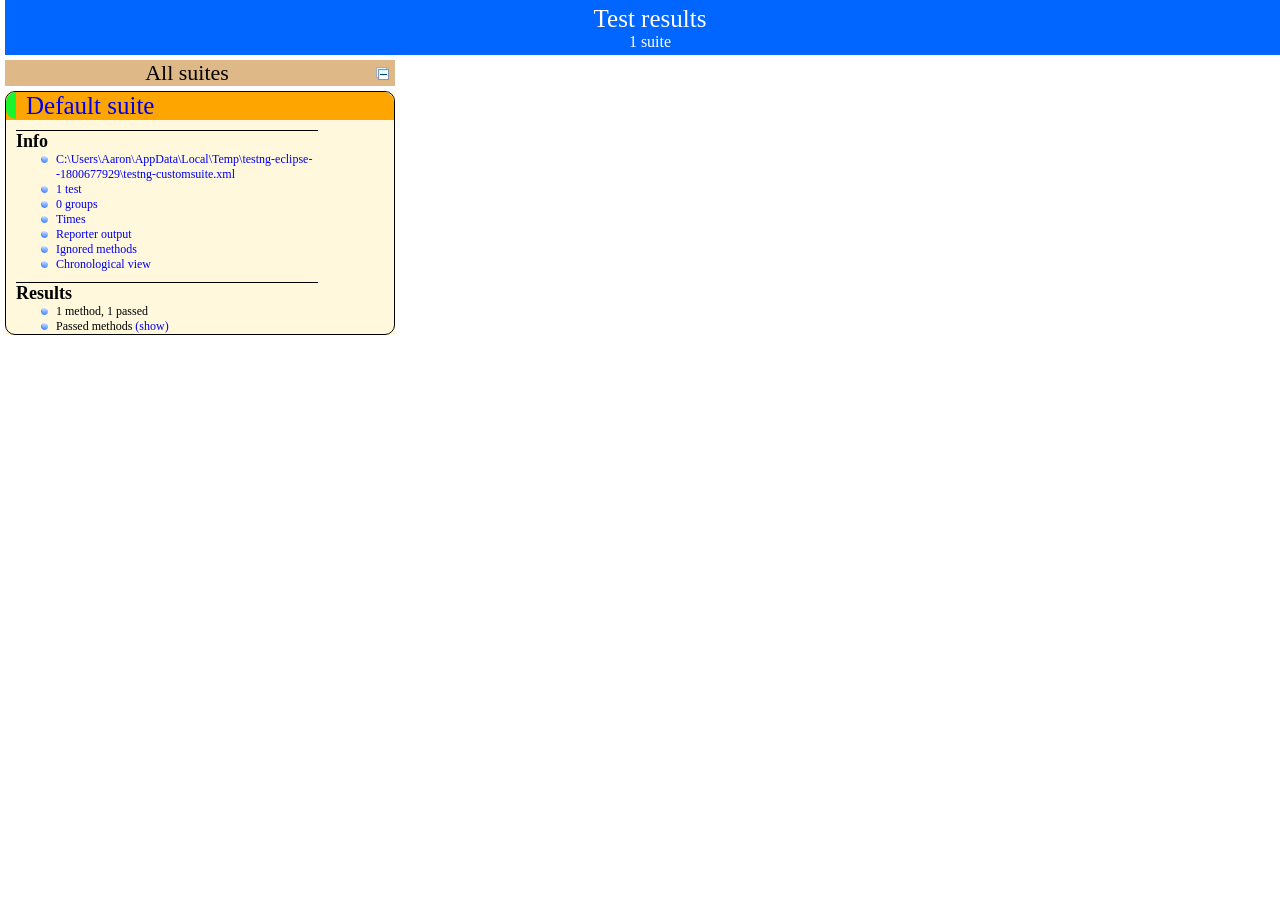
==== Source/PuntoDeVenta/test-output/index.html @ 364fc3bc "Primera version del proyecto, test, log4j" ====
<!DOCTYPE html>

<html>
  <head>
  <title>TestNG reports</title>

    <link type="text/css" href="testng-reports.css" rel="stylesheet" />  
    <script type="text/javascript" src="jquery-1.7.1.min.js"></script>
    <script type="text/javascript" src="testng-reports.js"></script>
    <script type="text/javascript" src="https://www.google.com/jsapi"></script>
    <script type='text/javascript'>
      google.load('visualization', '1', {packages:['table']});
      google.setOnLoadCallback(drawTable);
      var suiteTableInitFunctions = new Array();
      var suiteTableData = new Array();
    </script>
    <!--
      <script type="text/javascript" src="jquery-ui/js/jquery-ui-1.8.16.custom.min.js"></script>
     -->
  </head>

  <body>
    <div class="top-banner-root">
      <span class="top-banner-title-font">Test results</span>
      <br/>
      <span class="top-banner-font-1">1 suite</span>
    </div> <!-- top-banner-root -->
    <div class="navigator-root">
      <div class="navigator-suite-header">
        <span>All suites</span>
        <a href="#" class="collapse-all-link" title="Collapse/expand all the suites">
          <img class="collapse-all-icon" src="collapseall.gif">
          </img> <!-- collapse-all-icon -->
        </a> <!-- collapse-all-link -->
      </div> <!-- navigator-suite-header -->
      <div class="suite">
        <div class="rounded-window">
          <div class="suite-header light-rounded-window-top">
            <a href="#" class="navigator-link" panel-name="suite-Default_suite">
              <span class="suite-name border-passed">Default suite</span>
            </a> <!-- navigator-link -->
          </div> <!-- suite-header light-rounded-window-top -->
          <div class="navigator-suite-content">
            <div class="suite-section-title">
              <span>Info</span>
            </div> <!-- suite-section-title -->
            <div class="suite-section-content">
              <ul>
                <li>
                  <a href="#" class="navigator-link " panel-name="test-xml-Default_suite">
                    <span>C:\Users\Aaron\AppData\Local\Temp\testng-eclipse--1800677929\testng-customsuite.xml</span>
                  </a> <!-- navigator-link  -->
                </li>
                <li>
                  <a href="#" class="navigator-link " panel-name="testlist-Default_suite">
                    <span class="test-stats">1 test</span>
                  </a> <!-- navigator-link  -->
                </li>
                <li>
                  <a href="#" class="navigator-link " panel-name="group-Default_suite">
                    <span>0 groups</span>
                  </a> <!-- navigator-link  -->
                </li>
                <li>
                  <a href="#" class="navigator-link " panel-name="times-Default_suite">
                    <span>Times</span>
                  </a> <!-- navigator-link  -->
                </li>
                <li>
                  <a href="#" class="navigator-link " panel-name="reporter-Default_suite">
                    <span>Reporter output</span>
                  </a> <!-- navigator-link  -->
                </li>
                <li>
                  <a href="#" class="navigator-link " panel-name="ignored-methods-Default_suite">
                    <span>Ignored methods</span>
                  </a> <!-- navigator-link  -->
                </li>
                <li>
                  <a href="#" class="navigator-link " panel-name="chronological-Default_suite">
                    <span>Chronological view</span>
                  </a> <!-- navigator-link  -->
                </li>
              </ul>
            </div> <!-- suite-section-content -->
            <div class="result-section">
              <div class="suite-section-title">
                <span>Results</span>
              </div> <!-- suite-section-title -->
              <div class="suite-section-content">
                <ul>
                  <li>
                    <span class="method-stats">1 method,   1 passed</span>
                  </li>
                  <li>
                    <span class="method-list-title passed">Passed methods</span>
                    <span class="show-or-hide-methods passed">
                      <a href="#" panel-name="suite-Default_suite" class="hide-methods passed suite-Default_suite"> (hide)</a> <!-- hide-methods passed suite-Default_suite -->
                      <a href="#" panel-name="suite-Default_suite" class="show-methods passed suite-Default_suite"> (show)</a> <!-- show-methods passed suite-Default_suite -->
                    </span>
                    <div class="method-list-content passed suite-Default_suite">
                      <span>
                        <img width="3%" src="passed.png"/>
                        <a href="#" class="method navigator-link" panel-name="suite-Default_suite" title="com.ucr.GimnasioXyzLibraryB05027.ClienteTest" hash-for-method="buscar">buscar</a> <!-- method navigator-link -->
                      </span>
                      <br/>
                    </div> <!-- method-list-content passed suite-Default_suite -->
                  </li>
                </ul>
              </div> <!-- suite-section-content -->
            </div> <!-- result-section -->
          </div> <!-- navigator-suite-content -->
        </div> <!-- rounded-window -->
      </div> <!-- suite -->
    </div> <!-- navigator-root -->
    <div class="wrapper">
      <div class="main-panel-root">
        <div panel-name="suite-Default_suite" class="panel Default_suite">
          <div class="suite-Default_suite-class-passed">
            <div class="main-panel-header rounded-window-top">
              <img src="passed.png"/>
              <span class="class-name">com.ucr.GimnasioXyzLibraryB05027.ClienteTest</span>
            </div> <!-- main-panel-header rounded-window-top -->
            <div class="main-panel-content rounded-window-bottom">
              <div class="method">
                <div class="method-content">
                  <a name="buscar">
                  </a> <!-- buscar -->
                  <span class="method-name">buscar</span>
                </div> <!-- method-content -->
              </div> <!-- method -->
            </div> <!-- main-panel-content rounded-window-bottom -->
          </div> <!-- suite-Default_suite-class-passed -->
        </div> <!-- panel Default_suite -->
        <div panel-name="test-xml-Default_suite" class="panel">
          <div class="main-panel-header rounded-window-top">
            <span class="header-content">C:\Users\Aaron\AppData\Local\Temp\testng-eclipse--1800677929\testng-customsuite.xml</span>
          </div> <!-- main-panel-header rounded-window-top -->
          <div class="main-panel-content rounded-window-bottom">
            <pre>
&lt;?xml version=&quot;1.0&quot; encoding=&quot;UTF-8&quot;?&gt;
&lt;!DOCTYPE suite SYSTEM &quot;http://testng.org/testng-1.0.dtd&quot;&gt;
&lt;suite name=&quot;Default suite&quot;&gt;
  &lt;test verbose=&quot;2&quot; name=&quot;Default test&quot;&gt;
    &lt;classes&gt;
      &lt;class name=&quot;com.ucr.GimnasioXyzLibraryB05027.ClienteTest&quot;/&gt;
    &lt;/classes&gt;
  &lt;/test&gt; &lt;!-- Default test --&gt;
&lt;/suite&gt; &lt;!-- Default suite --&gt;
            </pre>
          </div> <!-- main-panel-content rounded-window-bottom -->
        </div> <!-- panel -->
        <div panel-name="testlist-Default_suite" class="panel">
          <div class="main-panel-header rounded-window-top">
            <span class="header-content">Tests for Default suite</span>
          </div> <!-- main-panel-header rounded-window-top -->
          <div class="main-panel-content rounded-window-bottom">
            <ul>
              <li>
                <span class="test-name">Default test (1 class)</span>
              </li>
            </ul>
          </div> <!-- main-panel-content rounded-window-bottom -->
        </div> <!-- panel -->
        <div panel-name="group-Default_suite" class="panel">
          <div class="main-panel-header rounded-window-top">
            <span class="header-content">Groups for Default suite</span>
          </div> <!-- main-panel-header rounded-window-top -->
          <div class="main-panel-content rounded-window-bottom">
          </div> <!-- main-panel-content rounded-window-bottom -->
        </div> <!-- panel -->
        <div panel-name="times-Default_suite" class="panel">
          <div class="main-panel-header rounded-window-top">
            <span class="header-content">Times for Default suite</span>
          </div> <!-- main-panel-header rounded-window-top -->
          <div class="main-panel-content rounded-window-bottom">
            <div class="times-div">
              <script type="text/javascript">
suiteTableInitFunctions.push('tableData_Default_suite');
function tableData_Default_suite() {
var data = new google.visualization.DataTable();
data.addColumn('number', 'Number');
data.addColumn('string', 'Method');
data.addColumn('string', 'Class');
data.addColumn('number', 'Time (ms)');
data.addRows(1);
data.setCell(0, 0, 0)
data.setCell(0, 1, 'buscar')
data.setCell(0, 2, 'com.ucr.GimnasioXyzLibraryB05027.ClienteTest')
data.setCell(0, 3, 11954);
window.suiteTableData['Default_suite']= { tableData: data, tableDiv: 'times-div-Default_suite'}
return data;
}
              </script>
              <span class="suite-total-time">Total running time: 11 seconds</span>
              <div id="times-div-Default_suite">
              </div> <!-- times-div-Default_suite -->
            </div> <!-- times-div -->
          </div> <!-- main-panel-content rounded-window-bottom -->
        </div> <!-- panel -->
        <div panel-name="reporter-Default_suite" class="panel">
          <div class="main-panel-header rounded-window-top">
            <span class="header-content">Reporter output for Default suite</span>
          </div> <!-- main-panel-header rounded-window-top -->
          <div class="main-panel-content rounded-window-bottom">
          </div> <!-- main-panel-content rounded-window-bottom -->
        </div> <!-- panel -->
        <div panel-name="ignored-methods-Default_suite" class="panel">
          <div class="main-panel-header rounded-window-top">
            <span class="header-content">0 ignored methods</span>
          </div> <!-- main-panel-header rounded-window-top -->
          <div class="main-panel-content rounded-window-bottom">
          </div> <!-- main-panel-content rounded-window-bottom -->
        </div> <!-- panel -->
        <div panel-name="chronological-Default_suite" class="panel">
          <div class="main-panel-header rounded-window-top">
            <span class="header-content">Methods in chronological order</span>
          </div> <!-- main-panel-header rounded-window-top -->
          <div class="main-panel-content rounded-window-bottom">
            <div class="chronological-class">
              <div class="chronological-class-name">com.ucr.GimnasioXyzLibraryB05027.ClienteTest</div> <!-- chronological-class-name -->
              <div class="test-method">
                <span class="method-name">buscar</span>
                <span class="method-start">0 ms</span>
              </div> <!-- test-method -->
          </div> <!-- main-panel-content rounded-window-bottom -->
        </div> <!-- panel -->
      </div> <!-- main-panel-root -->
    </div> <!-- wrapper -->
  </body>
</html>
---- Source/PuntoDeVenta/test-output/testng-reports.css ----
body {
    margin: 0px 0px 5px 5px;
}

ul {
    margin: 0px;
}

li {
    list-style-type: none;
}

a {
    text-decoration: none;
}

a:hover {
    text-decoration: underline;
}

.navigator-selected {
    background: #ffa500;
}

.wrapper {
    overflow: hidden;
}

.navigator-root {
    margin-top: 60px;
    float: left;
    width: 400px;
    height: 100%;
    overflow-y: auto;
}

.main-panel-root {
    margin-top: 60px;
}

.suite {
    margin: 0px 10px 10px 0px;
    background-color: #fff8dc;
}

.suite-name {
    padding-left: 10px;
    font-size: 25px;
    font-family: Times;
}

.main-panel-header {
    padding: 5px;
    background-color: #9FB4D9; //afeeee;
    font-family: monospace;
    font-size: 18px;
}

.main-panel-content {
    padding: 5px;
    margin-bottom: 10px;
    background-color: #DEE8FC; //d0ffff;
}

.rounded-window {
    border-radius: 10px;
    border-style: solid;
    border-width: 1px;
}

.rounded-window-top {
    border-top-right-radius: 10px 10px;
    border-top-left-radius: 10px 10px;
    border-style: solid;
    border-width: 1px;
    overflow: auto;
}

.light-rounded-window-top {
    border-top-right-radius: 10px 10px;
    border-top-left-radius: 10px 10px;
}

.rounded-window-bottom {
    border-style: solid;
    border-width: 0px 1px 1px 1px;
    border-bottom-right-radius: 10px 10px;
    border-bottom-left-radius: 10px 10px;
    overflow: auto;
}

.method-name {
    font-size: 12px;
    font-family: monospace;
}

.method-content {
    border-style: solid;
    border-width: 0px 0px 1px 0px;
    margin-bottom: 10;
    padding-bottom: 5px;
    width: 80%;
}

.parameters {
    font-size: 14px;
    font-family: monospace;
}

.stack-trace {
    white-space: pre;
    font-family: monospace;
    font-size: 12px;
    margin-top: 0px;
    margin-left: 20px;
}

.testng-xml {
    font-family: monospace;
}

.method-list-content {
    margin-left: 10px;
}

.navigator-suite-content {
    margin-left: 10px;
    font: 12px 'Lucida Grande';
}

.suite-section-title {
    margin-top: 10px;
    width: 80%;
    border-style: solid;
    border-width: 1px 0px 0px 0px;
    font-family: Times;
    font-size: 18px;
    font-weight: bold;
}

.suite-section-content {
    list-style-image: url(bullet_point.png);
}

.top-banner-root {
    position: fixed;
    width: 100%;
    padding: 5px;
    margin: 0px 0px 5px 0px;
    height: 45px;
    background-color: #0066ff;
    font-family: Times;
    color: #fff;
    text-align: center;
}

.top-banner-title-font {
    font-size: 25px;
}

.test-name {
    font-family: 'Lucida Grande';
    font-size: 16px;
}

.suite-icon {
    padding: 5px;
    float: right;
    height: 20;
}

.test-group {
    font: 20px 'Lucida Grande';
    margin: 5px 5px 10px 5px;
    border-width: 0px 0px 1px 0px;
    border-style: solid;
    padding: 5px;
}

.test-group-name {
    font-weight: bold;
}

.method-in-group {
    font-size: 16px;
    margin-left: 80px;
}

table.google-visualization-table-table {
    width: 100%;
}

.reporter-method-name {
    font-size: 14px;
    font-family: monospace;
}

.reporter-method-output-div {
    padding: 5px;
    margin: 0px 0px 5px 20px;
    font-size: 12px;
    font-family: monospace;
    border-width: 0px 0px 0px 1px;
    border-style: solid;
}

.ignored-class-div {
    font-size: 14px;
    font-family: monospace;
}

.ignored-methods-div {
    padding: 5px;
    margin: 0px 0px 5px 20px;
    font-size: 12px;
    font-family: monospace;
    border-width: 0px 0px 0px 1px;
    border-style: solid;
}

.border-failed {
    border-top-left-radius: 10px 10px;
    border-bottom-left-radius: 10px 10px;
    border-style: solid;
    border-width: 0px 0px 0px 10px;
    border-color: #f00;
}

.border-skipped {
    border-top-left-radius: 10px 10px;
    border-bottom-left-radius: 10px 10px;
    border-style: solid;
    border-width: 0px 0px 0px 10px;
    border-color: #edc600;
}

.border-passed {
    border-top-left-radius: 10px 10px;
    border-bottom-left-radius: 10px 10px;
    border-style: solid;
    border-width: 0px 0px 0px 10px;
    border-color: #19f52d;
}

.times-div {
    text-align: center;
    padding: 5px;
}

.suite-total-time {
    font: 16px 'Lucida Grande';
}

.configuration-suite {
    margin-left: 20px;
}

.configuration-test {
    margin-left: 40px;
}

.configuration-class {
    margin-left: 60px;
}

.configuration-method {
    margin-left: 80px;
}

.test-method {
    margin-left: 100px;
}

.chronological-class {
    background-color: #0ccff;
    border-style: solid;
    border-width: 0px 0px 1px 1px;
}

.method-start {
    float: right;
}

.chronological-class-name {
    padding: 0px 0px 0px 5px;
    color: #008;
}

.after, .before, .test-method {
    font-family: monospace;
    font-size: 14px;
}

.navigator-suite-header {
    font-size: 22px;
    margin: 0px 10px 5px 0px;
    background-color: #deb887;
    text-align: center;
}

.collapse-all-icon {
    padding: 5px;
    float: right;
}
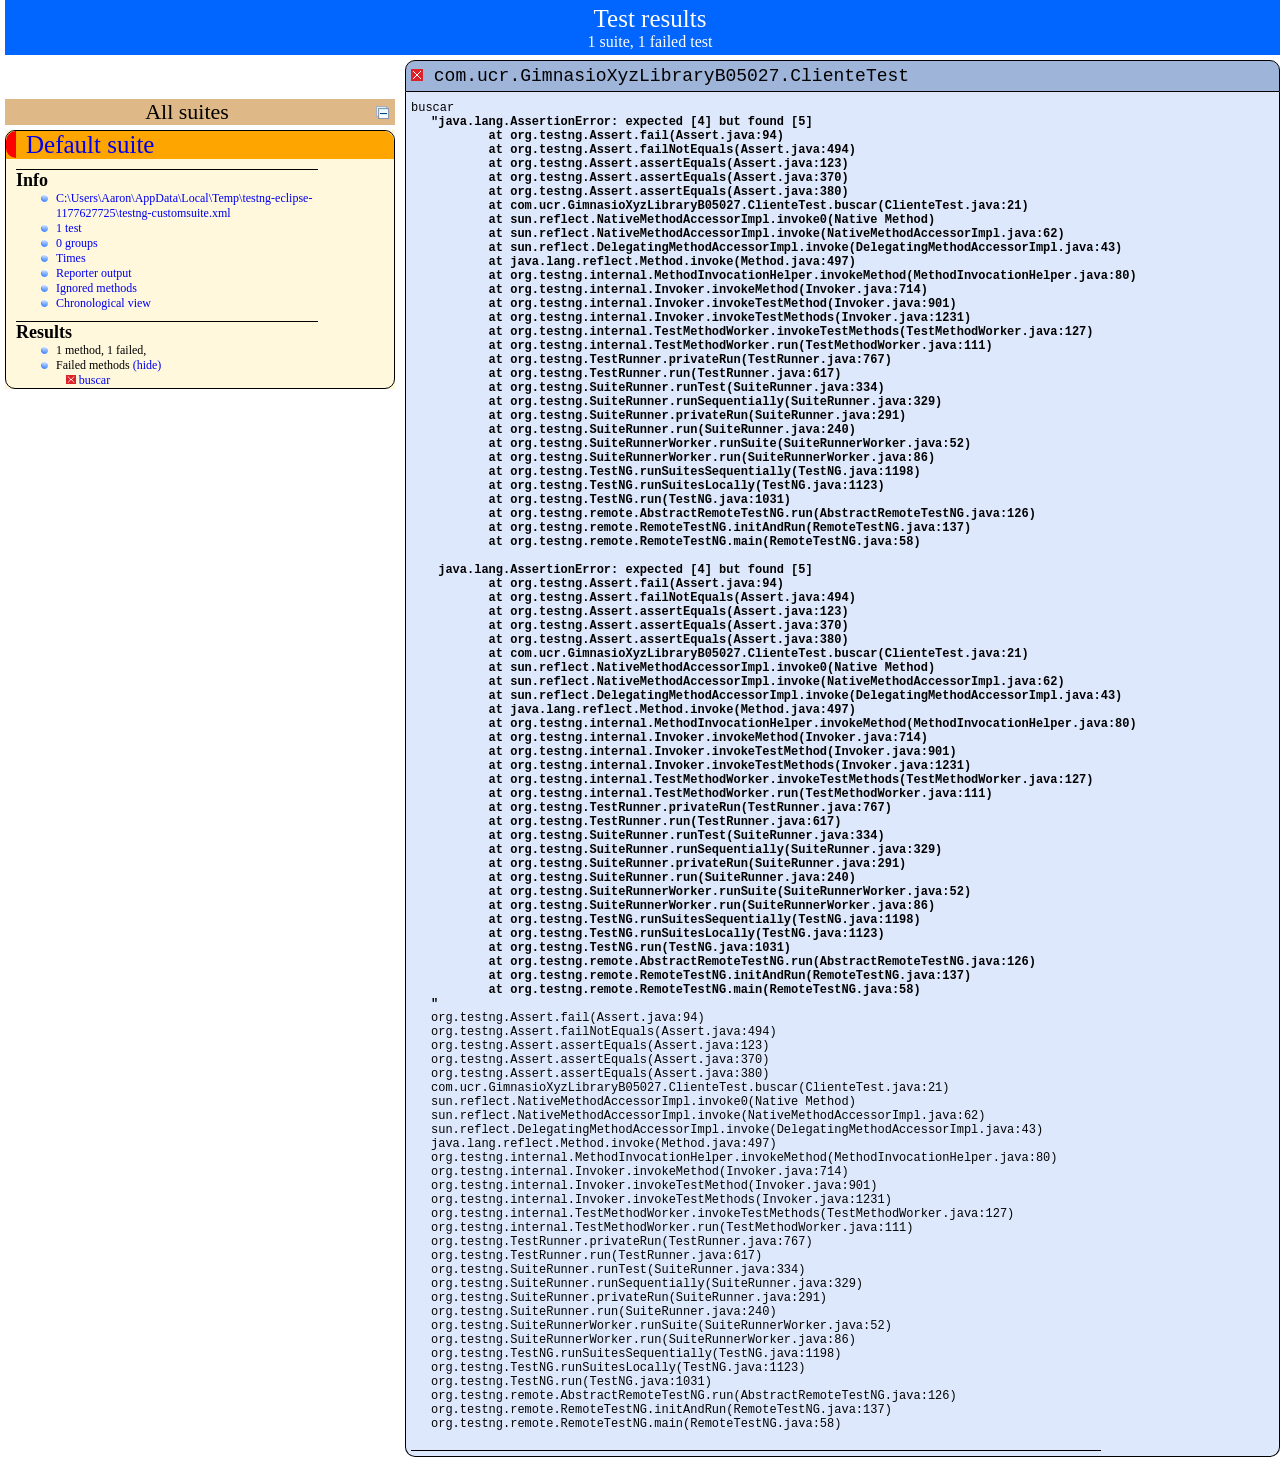
==== commit 14bc1969: "modal" ====
--- a/Source/PuntoDeVenta/test-output/index.html
+++ b/Source/PuntoDeVenta/test-output/index.html
@@ -23,7 +23,7 @@
     <div class="top-banner-root">
       <span class="top-banner-title-font">Test results</span>
       <br/>
-      <span class="top-banner-font-1">1 suite</span>
+      <span class="top-banner-font-1">1 suite, 1 failed test</span>
     </div> <!-- top-banner-root -->
     <div class="navigator-root">
       <div class="navigator-suite-header">
@@ -37,7 +37,7 @@
         <div class="rounded-window">
           <div class="suite-header light-rounded-window-top">
             <a href="#" class="navigator-link" panel-name="suite-Default_suite">
-              <span class="suite-name border-passed">Default suite</span>
+              <span class="suite-name border-failed">Default suite</span>
             </a> <!-- navigator-link -->
           </div> <!-- suite-header light-rounded-window-top -->
           <div class="navigator-suite-content">
@@ -48,7 +48,7 @@
               <ul>
                 <li>
                   <a href="#" class="navigator-link " panel-name="test-xml-Default_suite">
-                    <span>C:\Users\Aaron\AppData\Local\Temp\testng-eclipse--1800677929\testng-customsuite.xml</span>
+                    <span>C:\Users\Aaron\AppData\Local\Temp\testng-eclipse-1177627725\testng-customsuite.xml</span>
                   </a> <!-- navigator-link  -->
                 </li>
                 <li>
@@ -90,21 +90,21 @@
               <div class="suite-section-content">
                 <ul>
                   <li>
-                    <span class="method-stats">1 method,   1 passed</span>
+                    <span class="method-stats">1 method, 1 failed,   </span>
                   </li>
                   <li>
-                    <span class="method-list-title passed">Passed methods</span>
-                    <span class="show-or-hide-methods passed">
-                      <a href="#" panel-name="suite-Default_suite" class="hide-methods passed suite-Default_suite"> (hide)</a> <!-- hide-methods passed suite-Default_suite -->
-                      <a href="#" panel-name="suite-Default_suite" class="show-methods passed suite-Default_suite"> (show)</a> <!-- show-methods passed suite-Default_suite -->
+                    <span class="method-list-title failed">Failed methods</span>
+                    <span class="show-or-hide-methods failed">
+                      <a href="#" panel-name="suite-Default_suite" class="hide-methods failed suite-Default_suite"> (hide)</a> <!-- hide-methods failed suite-Default_suite -->
+                      <a href="#" panel-name="suite-Default_suite" class="show-methods failed suite-Default_suite"> (show)</a> <!-- show-methods failed suite-Default_suite -->
                     </span>
-                    <div class="method-list-content passed suite-Default_suite">
+                    <div class="method-list-content failed suite-Default_suite">
                       <span>
-                        <img width="3%" src="passed.png"/>
+                        <img width="3%" src="failed.png"/>
                         <a href="#" class="method navigator-link" panel-name="suite-Default_suite" title="com.ucr.GimnasioXyzLibraryB05027.ClienteTest" hash-for-method="buscar">buscar</a> <!-- method navigator-link -->
                       </span>
                       <br/>
-                    </div> <!-- method-list-content passed suite-Default_suite -->
+                    </div> <!-- method-list-content failed suite-Default_suite -->
                   </li>
                 </ul>
               </div> <!-- suite-section-content -->
@@ -116,9 +116,9 @@
     <div class="wrapper">
       <div class="main-panel-root">
         <div panel-name="suite-Default_suite" class="panel Default_suite">
-          <div class="suite-Default_suite-class-passed">
+          <div class="suite-Default_suite-class-failed">
             <div class="main-panel-header rounded-window-top">
-              <img src="passed.png"/>
+              <img src="failed.png"/>
               <span class="class-name">com.ucr.GimnasioXyzLibraryB05027.ClienteTest</span>
             </div> <!-- main-panel-header rounded-window-top -->
             <div class="main-panel-content rounded-window-bottom">
@@ -127,14 +127,78 @@
                   <a name="buscar">
                   </a> <!-- buscar -->
                   <span class="method-name">buscar</span>
+                  <div class="stack-trace"><b>"java.lang.AssertionError: expected [4] but found [5]
+	at org.testng.Assert.fail(Assert.java:94)
+	at org.testng.Assert.failNotEquals(Assert.java:494)
+	at org.testng.Assert.assertEquals(Assert.java:123)
+	at org.testng.Assert.assertEquals(Assert.java:370)
+	at org.testng.Assert.assertEquals(Assert.java:380)
+	at com.ucr.GimnasioXyzLibraryB05027.ClienteTest.buscar(ClienteTest.java:21)
+	at sun.reflect.NativeMethodAccessorImpl.invoke0(Native Method)
+	at sun.reflect.NativeMethodAccessorImpl.invoke(NativeMethodAccessorImpl.java:62)
+	at sun.reflect.DelegatingMethodAccessorImpl.invoke(DelegatingMethodAccessorImpl.java:43)
+	at java.lang.reflect.Method.invoke(Method.java:497)
+	at org.testng.internal.MethodInvocationHelper.invokeMethod(MethodInvocationHelper.java:80)
+	at org.testng.internal.Invoker.invokeMethod(Invoker.java:714)
+	at org.testng.internal.Invoker.invokeTestMethod(Invoker.java:901)
+	at org.testng.internal.Invoker.invokeTestMethods(Invoker.java:1231)
+	at org.testng.internal.TestMethodWorker.invokeTestMethods(TestMethodWorker.java:127)
+	at org.testng.internal.TestMethodWorker.run(TestMethodWorker.java:111)
+	at org.testng.TestRunner.privateRun(TestRunner.java:767)
+	at org.testng.TestRunner.run(TestRunner.java:617)
+	at org.testng.SuiteRunner.runTest(SuiteRunner.java:334)
+	at org.testng.SuiteRunner.runSequentially(SuiteRunner.java:329)
+	at org.testng.SuiteRunner.privateRun(SuiteRunner.java:291)
+	at org.testng.SuiteRunner.run(SuiteRunner.java:240)
+	at org.testng.SuiteRunnerWorker.runSuite(SuiteRunnerWorker.java:52)
+	at org.testng.SuiteRunnerWorker.run(SuiteRunnerWorker.java:86)
+	at org.testng.TestNG.runSuitesSequentially(TestNG.java:1198)
+	at org.testng.TestNG.runSuitesLocally(TestNG.java:1123)
+	at org.testng.TestNG.run(TestNG.java:1031)
+	at org.testng.remote.AbstractRemoteTestNG.run(AbstractRemoteTestNG.java:126)
+	at org.testng.remote.RemoteTestNG.initAndRun(RemoteTestNG.java:137)
+	at org.testng.remote.RemoteTestNG.main(RemoteTestNG.java:58)
+<br/> java.lang.AssertionError: expected [4] but found [5]
+	at org.testng.Assert.fail(Assert.java:94)
+	at org.testng.Assert.failNotEquals(Assert.java:494)
+	at org.testng.Assert.assertEquals(Assert.java:123)
+	at org.testng.Assert.assertEquals(Assert.java:370)
+	at org.testng.Assert.assertEquals(Assert.java:380)
+	at com.ucr.GimnasioXyzLibraryB05027.ClienteTest.buscar(ClienteTest.java:21)
+	at sun.reflect.NativeMethodAccessorImpl.invoke0(Native Method)
+	at sun.reflect.NativeMethodAccessorImpl.invoke(NativeMethodAccessorImpl.java:62)
+	at sun.reflect.DelegatingMethodAccessorImpl.invoke(DelegatingMethodAccessorImpl.java:43)
+	at java.lang.reflect.Method.invoke(Method.java:497)
+	at org.testng.internal.MethodInvocationHelper.invokeMethod(MethodInvocationHelper.java:80)
+	at org.testng.internal.Invoker.invokeMethod(Invoker.java:714)
+	at org.testng.internal.Invoker.invokeTestMethod(Invoker.java:901)
+	at org.testng.internal.Invoker.invokeTestMethods(Invoker.java:1231)
+	at org.testng.internal.TestMethodWorker.invokeTestMethods(TestMethodWorker.java:127)
+	at org.testng.internal.TestMethodWorker.run(TestMethodWorker.java:111)
+	at org.testng.TestRunner.privateRun(TestRunner.java:767)
+	at org.testng.TestRunner.run(TestRunner.java:617)
+	at org.testng.SuiteRunner.runTest(SuiteRunner.java:334)
+	at org.testng.SuiteRunner.runSequentially(SuiteRunner.java:329)
+	at org.testng.SuiteRunner.privateRun(SuiteRunner.java:291)
+	at org.testng.SuiteRunner.run(SuiteRunner.java:240)
+	at org.testng.SuiteRunnerWorker.runSuite(SuiteRunnerWorker.java:52)
+	at org.testng.SuiteRunnerWorker.run(SuiteRunnerWorker.java:86)
+	at org.testng.TestNG.runSuitesSequentially(TestNG.java:1198)
+	at org.testng.TestNG.runSuitesLocally(TestNG.java:1123)
+	at org.testng.TestNG.run(TestNG.java:1031)
+	at org.testng.remote.AbstractRemoteTestNG.run(AbstractRemoteTestNG.java:126)
+	at org.testng.remote.RemoteTestNG.initAndRun(RemoteTestNG.java:137)
+	at org.testng.remote.RemoteTestNG.main(RemoteTestNG.java:58)
+"</b><br>org.testng.Assert.fail(Assert.java:94)<br>org.testng.Assert.failNotEquals(Assert.java:494)<br>org.testng.Assert.assertEquals(Assert.java:123)<br>org.testng.Assert.assertEquals(Assert.java:370)<br>org.testng.Assert.assertEquals(Assert.java:380)<br>com.ucr.GimnasioXyzLibraryB05027.ClienteTest.buscar(ClienteTest.java:21)<br>sun.reflect.NativeMethodAccessorImpl.invoke0(Native Method)<br>sun.reflect.NativeMethodAccessorImpl.invoke(NativeMethodAccessorImpl.java:62)<br>sun.reflect.DelegatingMethodAccessorImpl.invoke(DelegatingMethodAccessorImpl.java:43)<br>java.lang.reflect.Method.invoke(Method.java:497)<br>org.testng.internal.MethodInvocationHelper.invokeMethod(MethodInvocationHelper.java:80)<br>org.testng.internal.Invoker.invokeMethod(Invoker.java:714)<br>org.testng.internal.Invoker.invokeTestMethod(Invoker.java:901)<br>org.testng.internal.Invoker.invokeTestMethods(Invoker.java:1231)<br>org.testng.internal.TestMethodWorker.invokeTestMethods(TestMethodWorker.java:127)<br>org.testng.internal.TestMethodWorker.run(TestMethodWorker.java:111)<br>org.testng.TestRunner.privateRun(TestRunner.java:767)<br>org.testng.TestRunner.run(TestRunner.java:617)<br>org.testng.SuiteRunner.runTest(SuiteRunner.java:334)<br>org.testng.SuiteRunner.runSequentially(SuiteRunner.java:329)<br>org.testng.SuiteRunner.privateRun(SuiteRunner.java:291)<br>org.testng.SuiteRunner.run(SuiteRunner.java:240)<br>org.testng.SuiteRunnerWorker.runSuite(SuiteRunnerWorker.java:52)<br>org.testng.SuiteRunnerWorker.run(SuiteRunnerWorker.java:86)<br>org.testng.TestNG.runSuitesSequentially(TestNG.java:1198)<br>org.testng.TestNG.runSuitesLocally(TestNG.java:1123)<br>org.testng.TestNG.run(TestNG.java:1031)<br>org.testng.remote.AbstractRemoteTestNG.run(AbstractRemoteTestNG.java:126)<br>org.testng.remote.RemoteTestNG.initAndRun(RemoteTestNG.java:137)<br>org.testng.remote.RemoteTestNG.main(RemoteTestNG.java:58)<br>
+</div> <!-- stack-trace -->
                 </div> <!-- method-content -->
               </div> <!-- method -->
             </div> <!-- main-panel-content rounded-window-bottom -->
-          </div> <!-- suite-Default_suite-class-passed -->
+          </div> <!-- suite-Default_suite-class-failed -->
         </div> <!-- panel Default_suite -->
         <div panel-name="test-xml-Default_suite" class="panel">
           <div class="main-panel-header rounded-window-top">
-            <span class="header-content">C:\Users\Aaron\AppData\Local\Temp\testng-eclipse--1800677929\testng-customsuite.xml</span>
+            <span class="header-content">C:\Users\Aaron\AppData\Local\Temp\testng-eclipse-1177627725\testng-customsuite.xml</span>
           </div> <!-- main-panel-header rounded-window-top -->
           <div class="main-panel-content rounded-window-bottom">
             <pre>
@@ -187,12 +251,12 @@
 data.setCell(0, 0, 0)
 data.setCell(0, 1, 'buscar')
 data.setCell(0, 2, 'com.ucr.GimnasioXyzLibraryB05027.ClienteTest')
-data.setCell(0, 3, 11954);
+data.setCell(0, 3, 40492);
 window.suiteTableData['Default_suite']= { tableData: data, tableDiv: 'times-div-Default_suite'}
 return data;
 }
               </script>
-              <span class="suite-total-time">Total running time: 11 seconds</span>
+              <span class="suite-total-time">Total running time: 40 seconds</span>
               <div id="times-div-Default_suite">
               </div> <!-- times-div-Default_suite -->
             </div> <!-- times-div -->
@@ -220,6 +284,8 @@
             <div class="chronological-class">
               <div class="chronological-class-name">com.ucr.GimnasioXyzLibraryB05027.ClienteTest</div> <!-- chronological-class-name -->
               <div class="test-method">
+                <img src="failed.png">
+                </img>
                 <span class="method-name">buscar</span>
                 <span class="method-start">0 ms</span>
               </div> <!-- test-method -->
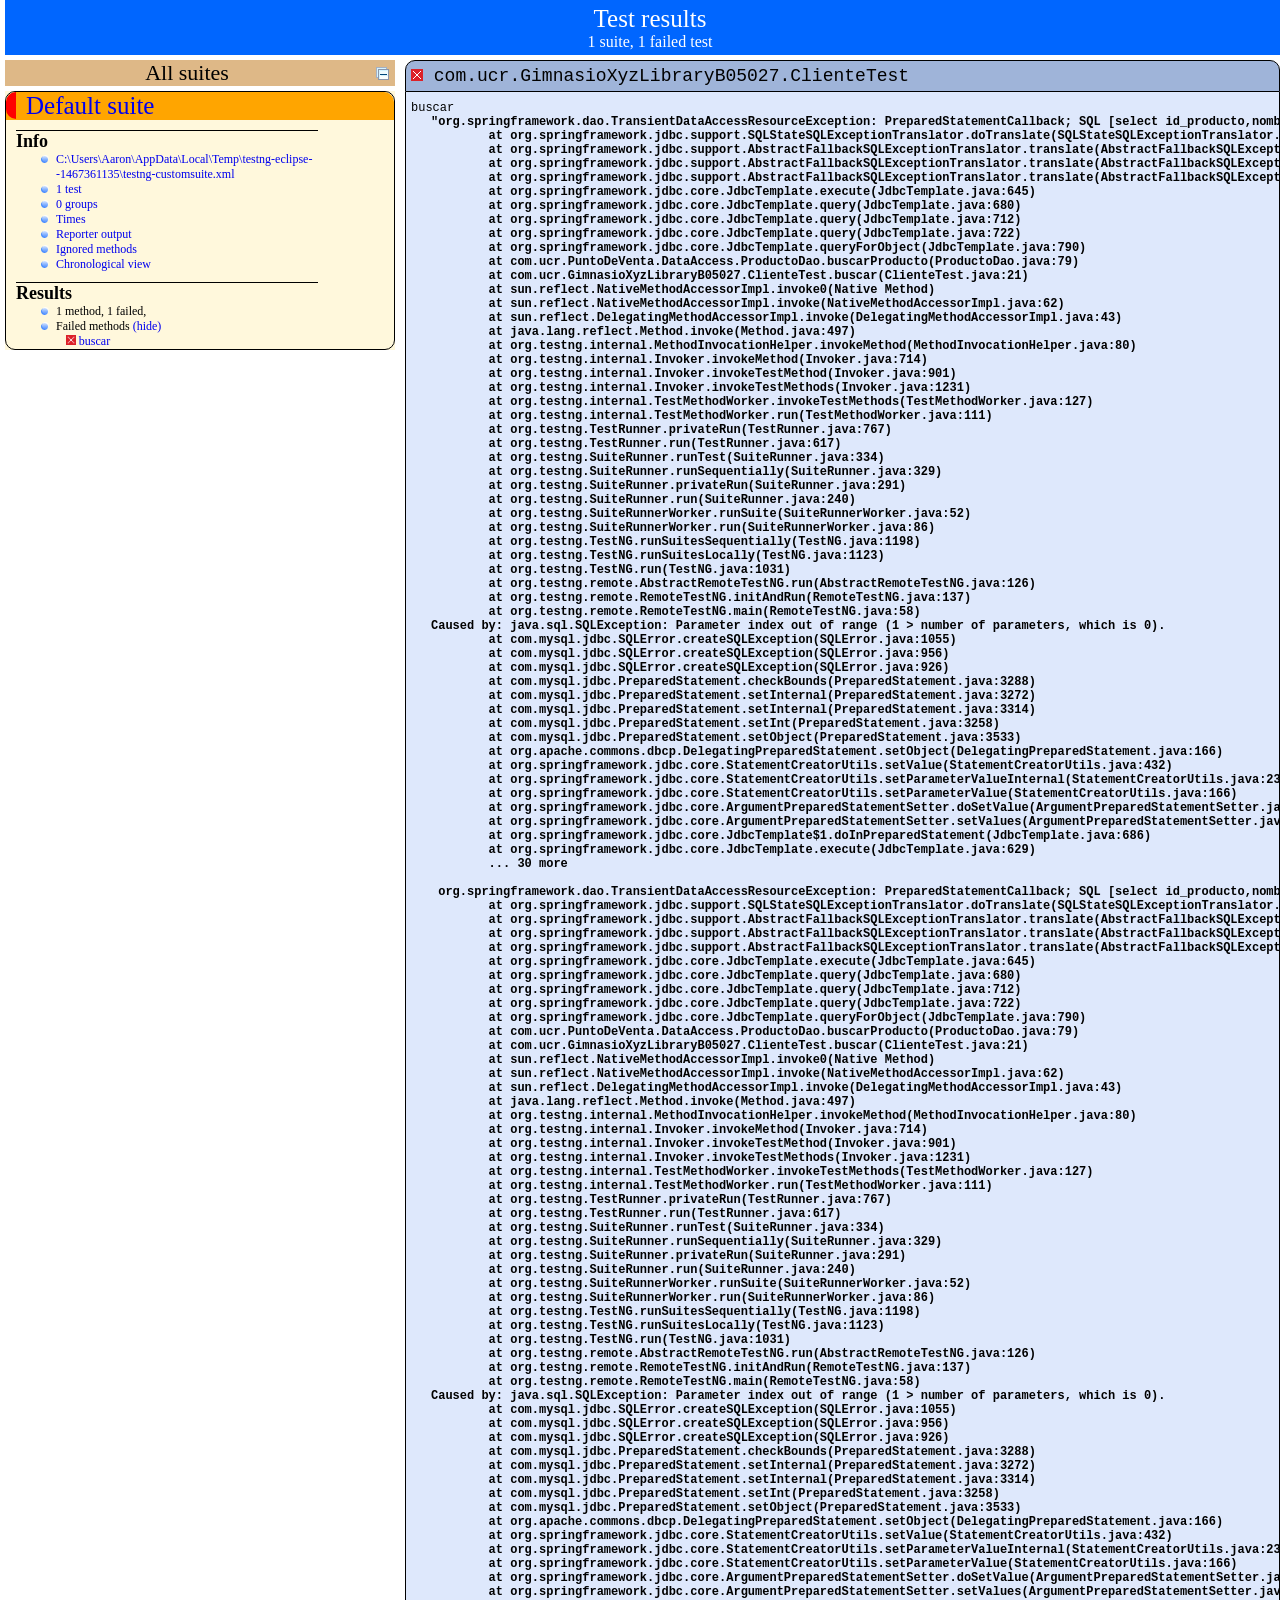
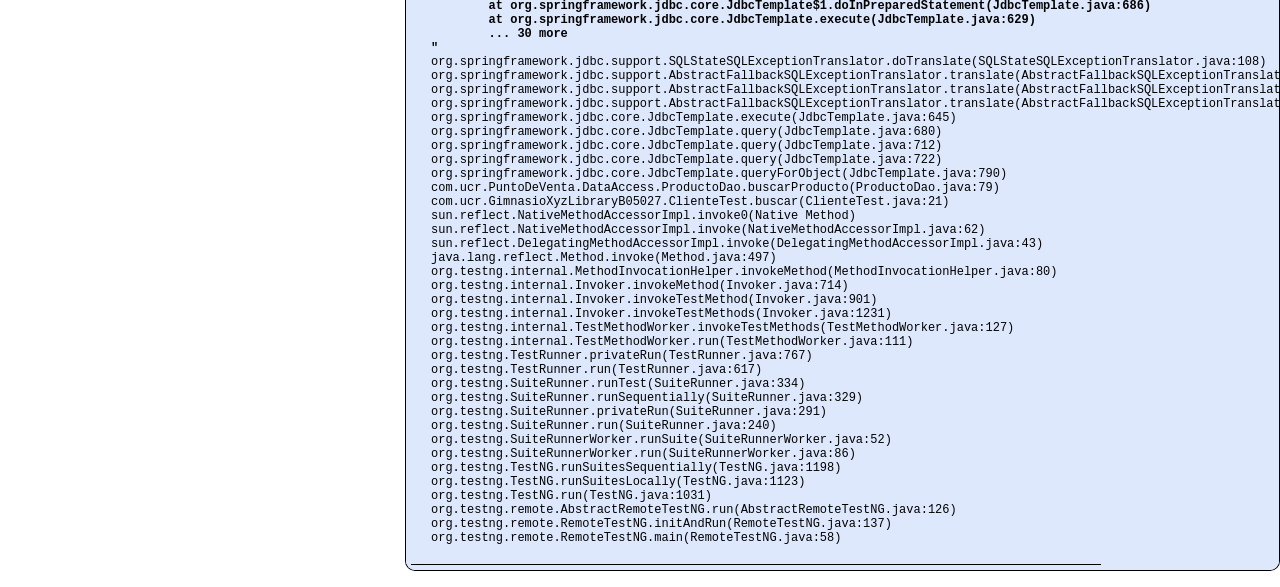
==== commit 9f3b34d3: "last" ====
--- a/Source/PuntoDeVenta/test-output/index.html
+++ b/Source/PuntoDeVenta/test-output/index.html
@@ -48,7 +48,7 @@
               <ul>
                 <li>
                   <a href="#" class="navigator-link " panel-name="test-xml-Default_suite">
-                    <span>C:\Users\Aaron\AppData\Local\Temp\testng-eclipse-1177627725\testng-customsuite.xml</span>
+                    <span>C:\Users\Aaron\AppData\Local\Temp\testng-eclipse--1467361135\testng-customsuite.xml</span>
                   </a> <!-- navigator-link  -->
                 </li>
                 <li>
@@ -127,12 +127,17 @@
                   <a name="buscar">
                   </a> <!-- buscar -->
                   <span class="method-name">buscar</span>
-                  <div class="stack-trace"><b>"java.lang.AssertionError: expected [4] but found [5]
-	at org.testng.Assert.fail(Assert.java:94)
-	at org.testng.Assert.failNotEquals(Assert.java:494)
-	at org.testng.Assert.assertEquals(Assert.java:123)
-	at org.testng.Assert.assertEquals(Assert.java:370)
-	at org.testng.Assert.assertEquals(Assert.java:380)
+                  <div class="stack-trace"><b>"org.springframework.dao.TransientDataAccessResourceException: PreparedStatementCallback; SQL [select id_producto,nombre,precio,existencias,preparacion from producto where id_producto=4]; Parameter index out of range (1 &gt; number of parameters, which is 0).; nested exception is java.sql.SQLException: Parameter index out of range (1 &gt; number of parameters, which is 0).
+	at org.springframework.jdbc.support.SQLStateSQLExceptionTranslator.doTranslate(SQLStateSQLExceptionTranslator.java:108)
+	at org.springframework.jdbc.support.AbstractFallbackSQLExceptionTranslator.translate(AbstractFallbackSQLExceptionTranslator.java:73)
+	at org.springframework.jdbc.support.AbstractFallbackSQLExceptionTranslator.translate(AbstractFallbackSQLExceptionTranslator.java:81)
+	at org.springframework.jdbc.support.AbstractFallbackSQLExceptionTranslator.translate(AbstractFallbackSQLExceptionTranslator.java:81)
+	at org.springframework.jdbc.core.JdbcTemplate.execute(JdbcTemplate.java:645)
+	at org.springframework.jdbc.core.JdbcTemplate.query(JdbcTemplate.java:680)
+	at org.springframework.jdbc.core.JdbcTemplate.query(JdbcTemplate.java:712)
+	at org.springframework.jdbc.core.JdbcTemplate.query(JdbcTemplate.java:722)
+	at org.springframework.jdbc.core.JdbcTemplate.queryForObject(JdbcTemplate.java:790)
+	at com.ucr.PuntoDeVenta.DataAccess.ProductoDao.buscarProducto(ProductoDao.java:79)
 	at com.ucr.GimnasioXyzLibraryB05027.ClienteTest.buscar(ClienteTest.java:21)
 	at sun.reflect.NativeMethodAccessorImpl.invoke0(Native Method)
 	at sun.reflect.NativeMethodAccessorImpl.invoke(NativeMethodAccessorImpl.java:62)
@@ -158,12 +163,35 @@
 	at org.testng.remote.AbstractRemoteTestNG.run(AbstractRemoteTestNG.java:126)
 	at org.testng.remote.RemoteTestNG.initAndRun(RemoteTestNG.java:137)
 	at org.testng.remote.RemoteTestNG.main(RemoteTestNG.java:58)
-<br/> java.lang.AssertionError: expected [4] but found [5]
-	at org.testng.Assert.fail(Assert.java:94)
-	at org.testng.Assert.failNotEquals(Assert.java:494)
-	at org.testng.Assert.assertEquals(Assert.java:123)
-	at org.testng.Assert.assertEquals(Assert.java:370)
-	at org.testng.Assert.assertEquals(Assert.java:380)
+Caused by: java.sql.SQLException: Parameter index out of range (1 &gt; number of parameters, which is 0).
+	at com.mysql.jdbc.SQLError.createSQLException(SQLError.java:1055)
+	at com.mysql.jdbc.SQLError.createSQLException(SQLError.java:956)
+	at com.mysql.jdbc.SQLError.createSQLException(SQLError.java:926)
+	at com.mysql.jdbc.PreparedStatement.checkBounds(PreparedStatement.java:3288)
+	at com.mysql.jdbc.PreparedStatement.setInternal(PreparedStatement.java:3272)
+	at com.mysql.jdbc.PreparedStatement.setInternal(PreparedStatement.java:3314)
+	at com.mysql.jdbc.PreparedStatement.setInt(PreparedStatement.java:3258)
+	at com.mysql.jdbc.PreparedStatement.setObject(PreparedStatement.java:3533)
+	at org.apache.commons.dbcp.DelegatingPreparedStatement.setObject(DelegatingPreparedStatement.java:166)
+	at org.springframework.jdbc.core.StatementCreatorUtils.setValue(StatementCreatorUtils.java:432)
+	at org.springframework.jdbc.core.StatementCreatorUtils.setParameterValueInternal(StatementCreatorUtils.java:235)
+	at org.springframework.jdbc.core.StatementCreatorUtils.setParameterValue(StatementCreatorUtils.java:166)
+	at org.springframework.jdbc.core.ArgumentPreparedStatementSetter.doSetValue(ArgumentPreparedStatementSetter.java:66)
+	at org.springframework.jdbc.core.ArgumentPreparedStatementSetter.setValues(ArgumentPreparedStatementSetter.java:47)
+	at org.springframework.jdbc.core.JdbcTemplate$1.doInPreparedStatement(JdbcTemplate.java:686)
+	at org.springframework.jdbc.core.JdbcTemplate.execute(JdbcTemplate.java:629)
+	... 30 more
+<br/> org.springframework.dao.TransientDataAccessResourceException: PreparedStatementCallback; SQL [select id_producto,nombre,precio,existencias,preparacion from producto where id_producto=4]; Parameter index out of range (1 &gt; number of parameters, which is 0).; nested exception is java.sql.SQLException: Parameter index out of range (1 &gt; number of parameters, which is 0).
+	at org.springframework.jdbc.support.SQLStateSQLExceptionTranslator.doTranslate(SQLStateSQLExceptionTranslator.java:108)
+	at org.springframework.jdbc.support.AbstractFallbackSQLExceptionTranslator.translate(AbstractFallbackSQLExceptionTranslator.java:73)
+	at org.springframework.jdbc.support.AbstractFallbackSQLExceptionTranslator.translate(AbstractFallbackSQLExceptionTranslator.java:81)
+	at org.springframework.jdbc.support.AbstractFallbackSQLExceptionTranslator.translate(AbstractFallbackSQLExceptionTranslator.java:81)
+	at org.springframework.jdbc.core.JdbcTemplate.execute(JdbcTemplate.java:645)
+	at org.springframework.jdbc.core.JdbcTemplate.query(JdbcTemplate.java:680)
+	at org.springframework.jdbc.core.JdbcTemplate.query(JdbcTemplate.java:712)
+	at org.springframework.jdbc.core.JdbcTemplate.query(JdbcTemplate.java:722)
+	at org.springframework.jdbc.core.JdbcTemplate.queryForObject(JdbcTemplate.java:790)
+	at com.ucr.PuntoDeVenta.DataAccess.ProductoDao.buscarProducto(ProductoDao.java:79)
 	at com.ucr.GimnasioXyzLibraryB05027.ClienteTest.buscar(ClienteTest.java:21)
 	at sun.reflect.NativeMethodAccessorImpl.invoke0(Native Method)
 	at sun.reflect.NativeMethodAccessorImpl.invoke(NativeMethodAccessorImpl.java:62)
@@ -189,7 +217,25 @@
 	at org.testng.remote.AbstractRemoteTestNG.run(AbstractRemoteTestNG.java:126)
 	at org.testng.remote.RemoteTestNG.initAndRun(RemoteTestNG.java:137)
 	at org.testng.remote.RemoteTestNG.main(RemoteTestNG.java:58)
-"</b><br>org.testng.Assert.fail(Assert.java:94)<br>org.testng.Assert.failNotEquals(Assert.java:494)<br>org.testng.Assert.assertEquals(Assert.java:123)<br>org.testng.Assert.assertEquals(Assert.java:370)<br>org.testng.Assert.assertEquals(Assert.java:380)<br>com.ucr.GimnasioXyzLibraryB05027.ClienteTest.buscar(ClienteTest.java:21)<br>sun.reflect.NativeMethodAccessorImpl.invoke0(Native Method)<br>sun.reflect.NativeMethodAccessorImpl.invoke(NativeMethodAccessorImpl.java:62)<br>sun.reflect.DelegatingMethodAccessorImpl.invoke(DelegatingMethodAccessorImpl.java:43)<br>java.lang.reflect.Method.invoke(Method.java:497)<br>org.testng.internal.MethodInvocationHelper.invokeMethod(MethodInvocationHelper.java:80)<br>org.testng.internal.Invoker.invokeMethod(Invoker.java:714)<br>org.testng.internal.Invoker.invokeTestMethod(Invoker.java:901)<br>org.testng.internal.Invoker.invokeTestMethods(Invoker.java:1231)<br>org.testng.internal.TestMethodWorker.invokeTestMethods(TestMethodWorker.java:127)<br>org.testng.internal.TestMethodWorker.run(TestMethodWorker.java:111)<br>org.testng.TestRunner.privateRun(TestRunner.java:767)<br>org.testng.TestRunner.run(TestRunner.java:617)<br>org.testng.SuiteRunner.runTest(SuiteRunner.java:334)<br>org.testng.SuiteRunner.runSequentially(SuiteRunner.java:329)<br>org.testng.SuiteRunner.privateRun(SuiteRunner.java:291)<br>org.testng.SuiteRunner.run(SuiteRunner.java:240)<br>org.testng.SuiteRunnerWorker.runSuite(SuiteRunnerWorker.java:52)<br>org.testng.SuiteRunnerWorker.run(SuiteRunnerWorker.java:86)<br>org.testng.TestNG.runSuitesSequentially(TestNG.java:1198)<br>org.testng.TestNG.runSuitesLocally(TestNG.java:1123)<br>org.testng.TestNG.run(TestNG.java:1031)<br>org.testng.remote.AbstractRemoteTestNG.run(AbstractRemoteTestNG.java:126)<br>org.testng.remote.RemoteTestNG.initAndRun(RemoteTestNG.java:137)<br>org.testng.remote.RemoteTestNG.main(RemoteTestNG.java:58)<br>
+Caused by: java.sql.SQLException: Parameter index out of range (1 &gt; number of parameters, which is 0).
+	at com.mysql.jdbc.SQLError.createSQLException(SQLError.java:1055)
+	at com.mysql.jdbc.SQLError.createSQLException(SQLError.java:956)
+	at com.mysql.jdbc.SQLError.createSQLException(SQLError.java:926)
+	at com.mysql.jdbc.PreparedStatement.checkBounds(PreparedStatement.java:3288)
+	at com.mysql.jdbc.PreparedStatement.setInternal(PreparedStatement.java:3272)
+	at com.mysql.jdbc.PreparedStatement.setInternal(PreparedStatement.java:3314)
+	at com.mysql.jdbc.PreparedStatement.setInt(PreparedStatement.java:3258)
+	at com.mysql.jdbc.PreparedStatement.setObject(PreparedStatement.java:3533)
+	at org.apache.commons.dbcp.DelegatingPreparedStatement.setObject(DelegatingPreparedStatement.java:166)
+	at org.springframework.jdbc.core.StatementCreatorUtils.setValue(StatementCreatorUtils.java:432)
+	at org.springframework.jdbc.core.StatementCreatorUtils.setParameterValueInternal(StatementCreatorUtils.java:235)
+	at org.springframework.jdbc.core.StatementCreatorUtils.setParameterValue(StatementCreatorUtils.java:166)
+	at org.springframework.jdbc.core.ArgumentPreparedStatementSetter.doSetValue(ArgumentPreparedStatementSetter.java:66)
+	at org.springframework.jdbc.core.ArgumentPreparedStatementSetter.setValues(ArgumentPreparedStatementSetter.java:47)
+	at org.springframework.jdbc.core.JdbcTemplate$1.doInPreparedStatement(JdbcTemplate.java:686)
+	at org.springframework.jdbc.core.JdbcTemplate.execute(JdbcTemplate.java:629)
+	... 30 more
+"</b><br>org.springframework.jdbc.support.SQLStateSQLExceptionTranslator.doTranslate(SQLStateSQLExceptionTranslator.java:108)<br>org.springframework.jdbc.support.AbstractFallbackSQLExceptionTranslator.translate(AbstractFallbackSQLExceptionTranslator.java:73)<br>org.springframework.jdbc.support.AbstractFallbackSQLExceptionTranslator.translate(AbstractFallbackSQLExceptionTranslator.java:81)<br>org.springframework.jdbc.support.AbstractFallbackSQLExceptionTranslator.translate(AbstractFallbackSQLExceptionTranslator.java:81)<br>org.springframework.jdbc.core.JdbcTemplate.execute(JdbcTemplate.java:645)<br>org.springframework.jdbc.core.JdbcTemplate.query(JdbcTemplate.java:680)<br>org.springframework.jdbc.core.JdbcTemplate.query(JdbcTemplate.java:712)<br>org.springframework.jdbc.core.JdbcTemplate.query(JdbcTemplate.java:722)<br>org.springframework.jdbc.core.JdbcTemplate.queryForObject(JdbcTemplate.java:790)<br>com.ucr.PuntoDeVenta.DataAccess.ProductoDao.buscarProducto(ProductoDao.java:79)<br>com.ucr.GimnasioXyzLibraryB05027.ClienteTest.buscar(ClienteTest.java:21)<br>sun.reflect.NativeMethodAccessorImpl.invoke0(Native Method)<br>sun.reflect.NativeMethodAccessorImpl.invoke(NativeMethodAccessorImpl.java:62)<br>sun.reflect.DelegatingMethodAccessorImpl.invoke(DelegatingMethodAccessorImpl.java:43)<br>java.lang.reflect.Method.invoke(Method.java:497)<br>org.testng.internal.MethodInvocationHelper.invokeMethod(MethodInvocationHelper.java:80)<br>org.testng.internal.Invoker.invokeMethod(Invoker.java:714)<br>org.testng.internal.Invoker.invokeTestMethod(Invoker.java:901)<br>org.testng.internal.Invoker.invokeTestMethods(Invoker.java:1231)<br>org.testng.internal.TestMethodWorker.invokeTestMethods(TestMethodWorker.java:127)<br>org.testng.internal.TestMethodWorker.run(TestMethodWorker.java:111)<br>org.testng.TestRunner.privateRun(TestRunner.java:767)<br>org.testng.TestRunner.run(TestRunner.java:617)<br>org.testng.SuiteRunner.runTest(SuiteRunner.java:334)<br>org.testng.SuiteRunner.runSequentially(SuiteRunner.java:329)<br>org.testng.SuiteRunner.privateRun(SuiteRunner.java:291)<br>org.testng.SuiteRunner.run(SuiteRunner.java:240)<br>org.testng.SuiteRunnerWorker.runSuite(SuiteRunnerWorker.java:52)<br>org.testng.SuiteRunnerWorker.run(SuiteRunnerWorker.java:86)<br>org.testng.TestNG.runSuitesSequentially(TestNG.java:1198)<br>org.testng.TestNG.runSuitesLocally(TestNG.java:1123)<br>org.testng.TestNG.run(TestNG.java:1031)<br>org.testng.remote.AbstractRemoteTestNG.run(AbstractRemoteTestNG.java:126)<br>org.testng.remote.RemoteTestNG.initAndRun(RemoteTestNG.java:137)<br>org.testng.remote.RemoteTestNG.main(RemoteTestNG.java:58)<br>
 </div> <!-- stack-trace -->
                 </div> <!-- method-content -->
               </div> <!-- method -->
@@ -198,7 +244,7 @@
         </div> <!-- panel Default_suite -->
         <div panel-name="test-xml-Default_suite" class="panel">
           <div class="main-panel-header rounded-window-top">
-            <span class="header-content">C:\Users\Aaron\AppData\Local\Temp\testng-eclipse-1177627725\testng-customsuite.xml</span>
+            <span class="header-content">C:\Users\Aaron\AppData\Local\Temp\testng-eclipse--1467361135\testng-customsuite.xml</span>
           </div> <!-- main-panel-header rounded-window-top -->
           <div class="main-panel-content rounded-window-bottom">
             <pre>
@@ -251,12 +297,12 @@
 data.setCell(0, 0, 0)
 data.setCell(0, 1, 'buscar')
 data.setCell(0, 2, 'com.ucr.GimnasioXyzLibraryB05027.ClienteTest')
-data.setCell(0, 3, 40492);
+data.setCell(0, 3, 46367);
 window.suiteTableData['Default_suite']= { tableData: data, tableDiv: 'times-div-Default_suite'}
 return data;
 }
               </script>
-              <span class="suite-total-time">Total running time: 40 seconds</span>
+              <span class="suite-total-time">Total running time: 46 seconds</span>
               <div id="times-div-Default_suite">
               </div> <!-- times-div-Default_suite -->
             </div> <!-- times-div -->
